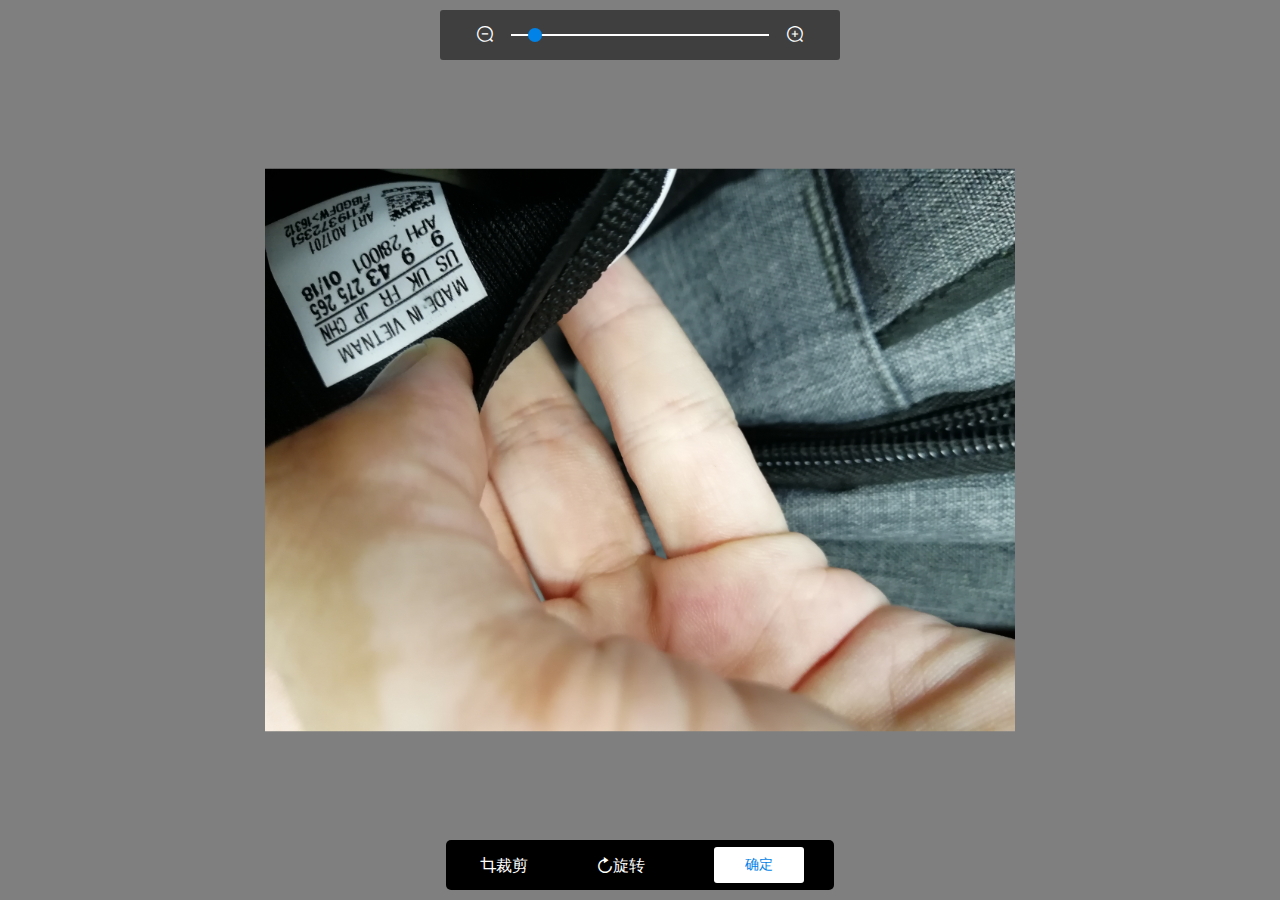
==== index.html @ 1e1d4070 "裁剪插件完成" ====
<!DOCTYPE html>
<html lang="en">
<head>
	<meta charset="UTF-8">
	<title>图片裁剪</title>
	<link rel="stylesheet" type="text/css" href="LTcrop.css">
	<link rel="stylesheet" href="iconfont/iconfont.css">
	<style>
		#crop {
			position: absolute;
			top: 0;
			left: 0;
			bottom: 0;
			right: 0;
		}
	</style>
</head>
<body>

	<div id="crop"></div>

	<script type="text/javascript" src="LTcrop.js"></script>
	<script>
		$_$Crop({
			container: document.getElementById('crop'),
			image_src: '4.jpg',
			rotate: 1,
			output: function(data) {
				console.log('data: ', data);
				console.log('blob: ', data.blob);
			}
		});
	</script>
</body>
</html>
---- LTcrop.css ----
/*
 * @Author: Terence
 * @Date:   2018-06-04 18:29:57
 * @Last Modified by: Terence
 * @Last Modified time: 2018-06-14 12:49:34
*/


[LTcrop_id="lt"] {
	position: absolute;
	-webkit-box-sizing: border-box;
	box-sizing: border-box;
	top: 0;
	left: 0;
	width: 50px;
	height: 50px;
	border-top: 5px solid #fff;
	border-left: 5px solid #fff;
	cursor: nw-resize;
}

[LTcrop_id="ct"] {
	position: absolute;
	-webkit-box-sizing: border-box;
	box-sizing: border-box;
	top: 0;
	left: 50%;
	margin-left: -25px;
	width: 50px;
	height: 5px;
	border-top: 5px solid #fff;
	cursor: ns-resize;
}


[LTcrop_id="rt"] {
	position: absolute;
	-webkit-box-sizing: border-box;
	box-sizing: border-box;
	top: 0;
	right: 0;
	width: 50px;
	height: 50px;
	border-top: 5px solid #fff;
	border-right: 5px solid #fff;
	cursor: ne-resize;
}

[LTcrop_id="lc"] {
	position: absolute;
	-webkit-box-sizing: border-box;
	box-sizing: border-box;
	top: 50%;
	left: 0;
	width: 5px;
	height: 50px;
	margin-top: -25px;
	border-left: 5px solid #fff;
	cursor: ew-resize;
}

[LTcrop_id="rc"] {
	position: absolute;
	-webkit-box-sizing: border-box;
	box-sizing: border-box;
	top: 50%;
	right: 0;
	width: 5px;
	height: 50px;
	margin-top: -25px;
	border-right: 5px solid #fff;
	cursor: ew-resize;
}

[LTcrop_id="lb"] {
	position: absolute;
	-webkit-box-sizing: border-box;
	box-sizing: border-box;
	bottom: 0;
	left: 0;
	width: 50px;
	height: 50px;
	border-left: 5px solid #fff;
	border-bottom: 5px solid #fff;
	cursor: sw-resize;
}

[LTcrop_id="cb"] {
	position: absolute;
	-webkit-box-sizing: border-box;
	box-sizing: border-box;
	bottom: 0;
	left: 50%;
	margin-left: -25px;
	width: 50px;
	height: 5px;
	border-bottom: 5px solid #fff;
	cursor: ns-resize;
}

[LTcrop_id="rb"] {
	position: absolute;
	-webkit-box-sizing: border-box;
	box-sizing: border-box;
	bottom: 0;
	right: 0;
	width: 50px;
	height: 50px;
	border-right: 5px solid #fff;
	border-bottom: 5px solid #fff;
	cursor: se-resize;
}

[LTcrop_id="cover"] {
	position: absolute;
	display: none;
	-webkit-box-sizing: border-box;
	box-sizing: border-box;
	z-index: 100;
	cursor: move;
}

[LTcrop_id="img"] {
	position: absolute;
	z-index: 99;
	border: none;
	outline: none;
	margin: 0;
	padding: 0;
}
[ltcrop_id="croppingBox"] {
	position: relative;
	width: 100%;
	height: 100%;
	background: rgba(0, 0, 0, .5);
	overflow: hidden;
}

[ltcrop_id="toolbar"], [ltcrop_id="operabar"] {
	position: absolute;
	width: 388px;
	height: 50px;
	font-size: 14px;
	line-height: 50px;
	z-index: 101;
	background: #000;
	border-radius: 5px;
	overflow: hidden;
	-weikit-transition: .2s;
	transition: .2s;
}

[ltcrop_id="cropbtn"] {
	display: inline-block;
	width: 30%;
	text-align: center;
	color: #fff;
	cursor: pointer;
	font-style: normal;
}

[ltcrop_id="rotatebtn"] {
	display: inline-block;
	width: 30%;
	text-align: center;
	color: #fff;
	cursor: pointer;
	font-style: normal;
}

[ltcrop_id="confirmbtn"] {
	position: absolute;
	top: 7px;
	right: 30px;
	width: 90px;
	height: 36px;
	line-height: 36px;
	text-align: center;
	color: #0082E7;
	border-radius: 3px;
	cursor: pointer;
	background: #fff;
	font-style: normal;
}

[ltcrop_id="scalebar"] {
	width: 400px;
	height: 50px;
	background: rgba(0, 0, 0, .5);
	border-radius: 3px;
	z-index: 103;
	-weikit-transition: .2s;
	transition: .2s;
}

[ltcrop_id="scaleup"] {
	position: absolute;
	top: 16px;
	right: 37px;
	color: #fff;
}

[ltcrop_id="scaledown"] {
	position: absolute;
	top: 16px;
	left: 37px;
	color: #fff;
}

[ltcrop_id="scalebtnWrap"] {
	position: absolute;
	top: 24px;
	left: 71px;
	width: 258px;
	height: 2px;
	background: #fff;
}

[ltcrop_id="scalebtn"] {
	position: absolute;
	left: 0;
	top: -6px;
	width: 14px;
	height: 14px;
	border-radius: 50%;
	background: #0082E7;
}

[ltcrop_id="save"], [ltcrop_id="cancel"] {
	position: absolute;
	width: 90px;
	height: 36px;
	top: 7px;
	line-height: 36px;
	text-align: center;
	color: #0082E7;
	border-radius: 3px;
	cursor: pointer;
	background: #fff;
}

[ltcrop_id="save"] {
	left: 65px;
}

[ltcrop_id="cancel"] {
	right: 65px;
}
---- iconfont/iconfont.css ----
@font-face {font-family: "icon";
  src: url('iconfont.eot?t=1528347564477'); /* IE9*/
  src: url('iconfont.eot?t=1528347564477#iefix') format('embedded-opentype'), /* IE6-IE8 */
  url('[data-uri]') format('woff'),
  url('iconfont.ttf?t=1528347564477') format('truetype'), /* chrome, firefox, opera, Safari, Android, iOS 4.2+*/
  url('iconfont.svg?t=1528347564477#icon') format('svg'); /* iOS 4.1- */
}

.icon {
  font-family:"icon" !important;
  font-size:16px;
  font-style:normal;
  -webkit-font-smoothing: antialiased;
  -moz-osx-font-smoothing: grayscale;
}

.icon-logo:before { content: "\e632"; }

.icon-logo_txt:before { content: "\e633"; }

.icon-logo_teacher:before { content: "\e634"; }

.icon-mini:before { content: "\e635"; }

.icon-close:before { content: "\e636"; }

.icon-ppt:before { content: "\e637"; }

.icon-pie:before { content: "\e638"; }

.icon-book:before { content: "\e639"; }

.icon-banner:before { content: "\e63a"; }

.icon-folder:before { content: "\e63b"; }

.icon-class:before { content: "\e63c"; }

.icon-role:before { content: "\e63d"; }

.icon-course:before { content: "\e63f"; }

.icon-tutor:before { content: "\e640"; }

.icon-menu:before { content: "\e641"; }

.icon-box_empty:before { content: "\e643"; }

.icon-alert:before { content: "\e644"; }

.icon-cover:before { content: "\e645"; }

.icon-kpt:before { content: "\e646"; }

.icon-example:before { content: "\e647"; }

.icon-ques:before { content: "\e648"; }

.icon-video:before { content: "\e649"; }

.icon-lock:before { content: "\e64a"; }

.icon-page:before { content: "\e64b"; }

.icon-clock:before { content: "\e64c"; }

.icon-preview:before { content: "\e64d"; }

.icon-publish:before { content: "\e64e"; }

.icon-ppt_line:before { content: "\e64f"; }

.icon-ppt_prj:before { content: "\e650"; }

.icon-notepad_empty:before { content: "\e652"; }

.icon-notepad:before { content: "\e653"; }

.icon-delete:before { content: "\e654"; }

.icon-pen:before { content: "\e655"; }

.icon-keyboard:before { content: "\e657"; }

.icon-pen_line:before { content: "\e658"; }

.icon-marker:before { content: "\e659"; }

.icon-eraser:before { content: "\e65a"; }

.icon-undo:before { content: "\e65b"; }

.icon-redo:before { content: "\e65c"; }

.icon-gear:before { content: "\e65e"; }

.icon-left:before { content: "\e65f"; }

.icon-right:before { content: "\e660"; }

.icon-up:before { content: "\e661"; }

.icon-down:before { content: "\e662"; }

.icon-open:before { content: "\e656"; }

.icon-dir-left:before { content: "\e66c"; }

.icon-dir-right:before { content: "\e66d"; }

.icon-dir-up:before { content: "\e66e"; }

.icon-dir-down:before { content: "\e66f"; }

.icon-play:before { content: "\e670"; }

.icon-view-read:before { content: "\e673"; }

.icon-view-page:before { content: "\e675"; }

.icon-font-face:before { content: "\e679"; }

.icon-font-zoom-out:before { content: "\e67a"; }

.icon-font-zoom-in:before { content: "\e67b"; }

.icon-width-zoom-out:before { content: "\e681"; }

.icon-width-zoom-in:before { content: "\e682"; }

.icon-scr-4-3:before { content: "\e683"; }

.icon-scr-16-9:before { content: "\e684"; }

.icon-zoom_out:before { content: "\e685"; }

.icon-zoom_in:before { content: "\e686"; }

.icon-move:before { content: "\e687"; }

.icon-exit:before { content: "\e688"; }

.icon-add:before { content: "\e689"; }

.icon-option:before { content: "\e68a"; }

.icon-close1:before { content: "\e68b"; }

.icon-target:before { content: "\e68c"; }

.icon-menu1:before { content: "\e68d"; }

.icon-paper:before { content: "\e68f"; }

.icon-refresh:before { content: "\e690"; }

.icon-rotate:before { content: "\e691"; }

.icon-tool:before { content: "\e692"; }

.icon-video1:before { content: "\e693"; }

.icon-handler:before { content: "\e694"; }

.icon-pointer:before { content: "\e695"; }

.icon-width-zoom:before { content: "\e696"; }

.icon-ok:before { content: "\e697"; }

.icon-baocun:before { content: "\e698"; }

.icon-bianji:before { content: "\e699"; }

.icon-fuzhi:before { content: "\e69a"; }

.icon-fabushezhi:before { content: "\e69b"; }

.icon-yifabuxunlian:before { content: "\e69c"; }

.icon-caogaoxiang:before { content: "\e69d"; }

.icon-tiku:before { content: "\e69e"; }

.icon-paizhaoshangchuan:before { content: "\e69f"; }

.icon-shangchuantupian:before { content: "\e6a0"; }

.icon-zhinengchuti:before { content: "\e6a1"; }

.icon-bianjitupian:before { content: "\e6a2"; }

.icon-xiugaishunxu:before { content: "\e6a3"; }

.icon-huidaodingbu:before { content: "\e6a4"; }

.icon-zhongxinshangchuan:before { content: "\e6a5"; }

.icon-jiazaishibai:before { content: "\e6a6"; }

.icon-xueshengchakan:before { content: "\e6a7"; }

.icon-tianjiatimu:before { content: "\e6a8"; }

.icon-sousuo:before { content: "\e6a9"; }

.icon-xiazai:before { content: "\e6aa"; }

.icon-zhongzhi:before { content: "\e6ab"; }

.icon-shujutongji:before { content: "\e6ac"; }

.icon-cepingguanli:before { content: "\e6ad"; }

.icon-qiyong:before { content: "\e6ae"; }

.icon-jigouxinxi:before { content: "\e6af"; }

.icon-ceping:before { content: "\e6b0"; }

.icon-xueshengshuju:before { content: "\e6b1"; }

.icon-zonghepingfen:before { content: "\e6b2"; }

.icon-xuanzeti:before { content: "\e6b3"; }

.icon-jiedati:before { content: "\e6b4"; }

.icon-erweima:before { content: "\e6b5"; }
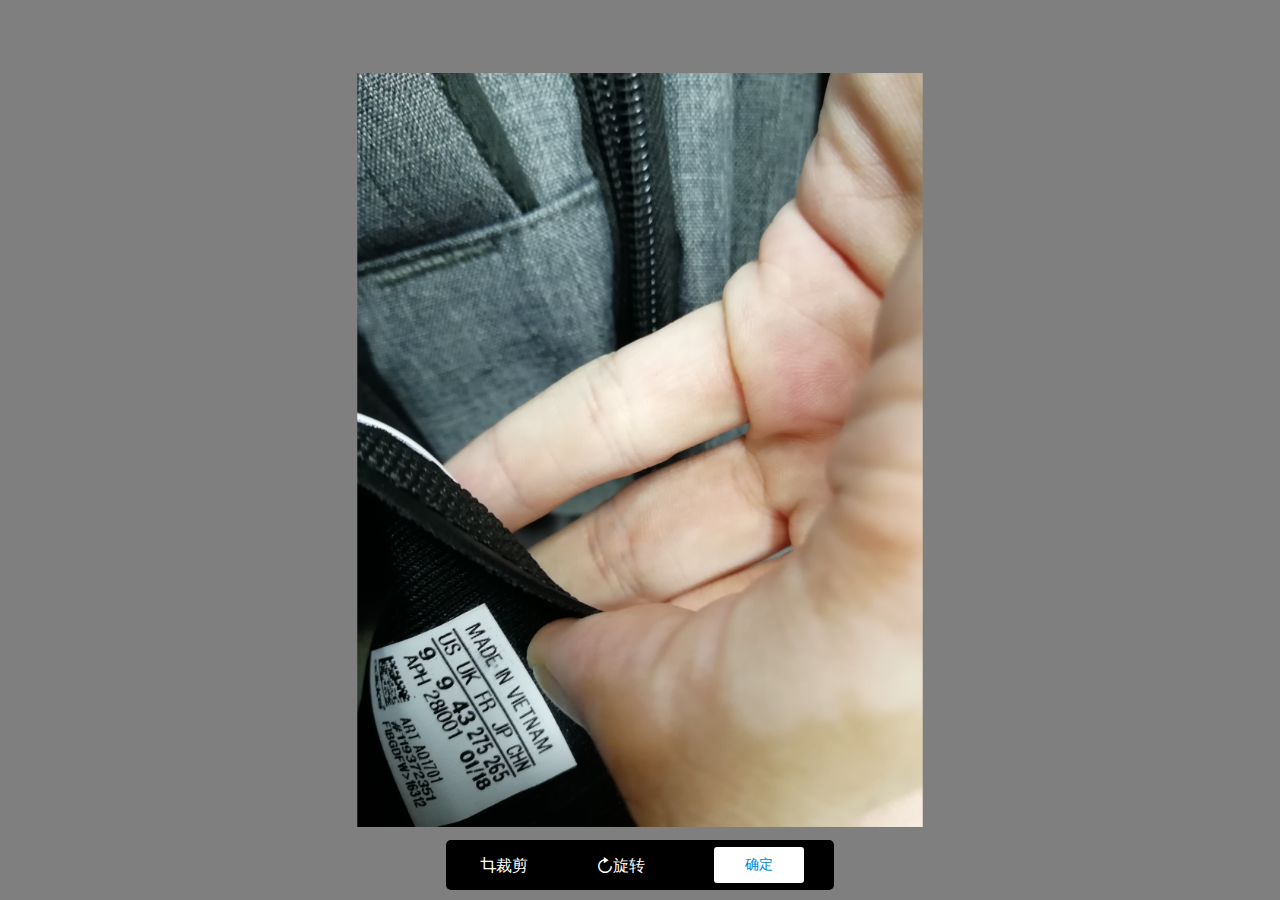
==== commit 52737b1c: "修改that错误负责" ====
--- a/index.html
+++ b/index.html
@@ -24,7 +24,6 @@
 		$_$Crop({
 			container: document.getElementById('crop'),
 			image_src: '4.jpg',
-			rotate: 1,
 			output: function(data) {
 				console.log('data: ', data);
 				console.log('blob: ', data.blob);
--- a/LTcrop.css
+++ b/LTcrop.css
@@ -1,8 +1,8 @@
 /*
- * @Author: Terence
- * @Date:   2018-06-04 18:29:57
+* @Author: Terence
+* @Date:   2018-06-04 18:29:57
  * @Last Modified by: Terence
- * @Last Modified time: 2018-06-14 12:49:34
+ * @Last Modified time: 2018-06-13 16:23:56
 */
 
 
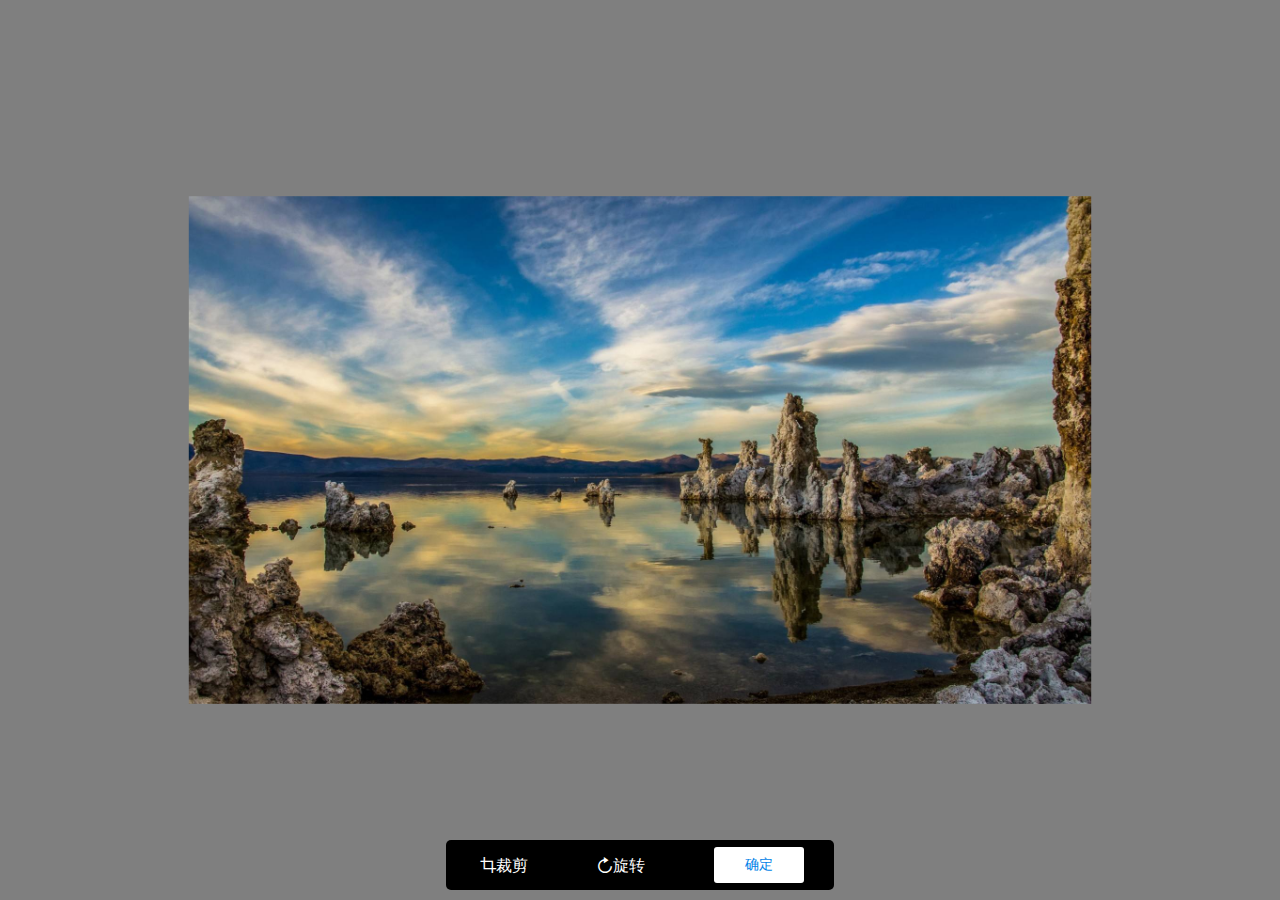
==== commit 028b09a4: "a" ====
--- a/index.html
+++ b/index.html
@@ -16,14 +16,14 @@
 	</style>
 </head>
 <body>
-
 	<div id="crop"></div>
-
 	<script type="text/javascript" src="LTcrop.js"></script>
 	<script>
 		$_$Crop({
 			container: document.getElementById('crop'),
-			image_src: '4.jpg',
+			image_src: 'timg.jpeg',
+			cover_width: 200,
+			cover_height: 100,
 			output: function(data) {
 				console.log('data: ', data);
 				console.log('blob: ', data.blob);
--- a/LTcrop.css
+++ b/LTcrop.css
@@ -1,8 +1,8 @@
 /*
-* @Author: Terence
-* @Date:   2018-06-04 18:29:57
- * @Last Modified by: Terence
- * @Last Modified time: 2018-06-13 16:23:56
+ * @Author: Terence
+ * @Date:   2018-06-04 18:29:57
+ * @Last Modified by:   Terence
+ * @Last Modified time: 2018-12-10 10:21:02
 */
 
 
